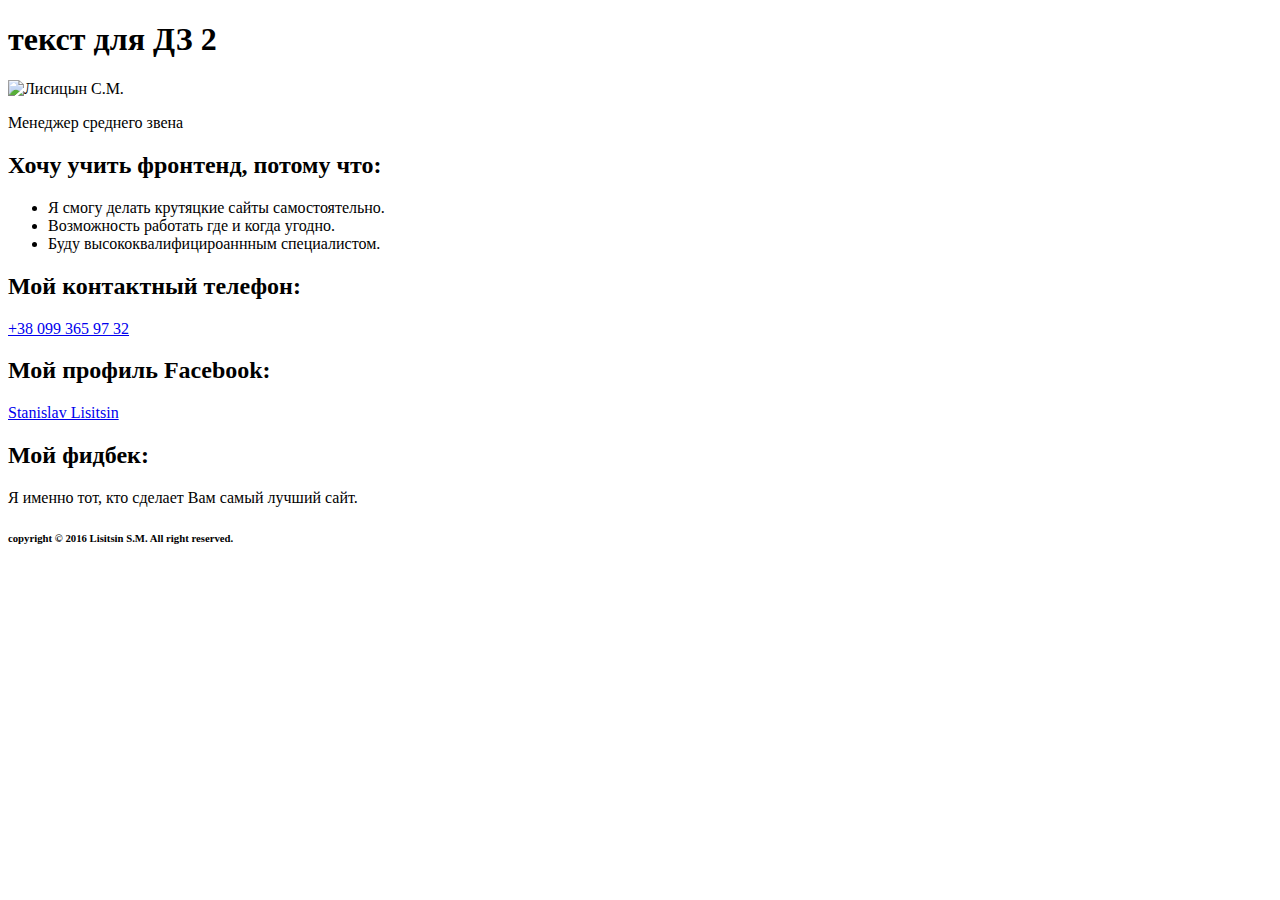
==== hw-2/index.html @ 72706de8 "upload hw-2" ====
<!DOCTYPE html>
<html>
<head lang="ru">
    <meta charset="UTF-8">
    <title>Home work 2</title>
    <link href="favicon.png" type="image/x-icon" rel="icon">
    <meta name="description" content="">
    <meta name="viewport" content="width=device-width, initial-scale=1">
    <link href="fonts/font.css" rel="stylesheet" type="text/css" media="all"/>
    <link href="css/style.css" rel="stylesheet" type="text/css" media="all"/>
</head>
<body>
<div class="wrapper">
    <div class="container">

        <header class="text-center">
            <h1>текст для ДЗ 2</h1>
        </header>
        <!--end header-->

     

            <section class="box-1">
                <div class="image text-center">
                    <img src="images/stanislav-lisitsin.jpg" alt="Лисицын С.М." title="Лисицын С.М.">
                </div>
                <p>Менеджер среднего звена</p>
                <div class="text-center divider"></div>
            </section>
            <!--end section-->

            <section class="box-2">
                <h2>Хочу учить фронтенд, потому что:</h2>
                <div>
                    <ul class="lists">
                        <li>Я смогу делать крутяцкие сайты самостоятельно.</li>
                        <li>Возможность работать где и когда угодно.</li>
                        <li>Буду высококвалифицироаннным специалистом.</li>
                    </ul>
                </div>
                <div class="text-center divider"></div>
            </section>
            <!--end section-->

            <section class="box-3">
                <h2>Мой контактный телефон:</h2>
                <a href="tel:+380993659732" title="+380993659732">+38 099 365 97 32</a>
            </section>
            <!--end section-->

            <section class="box-4">
                <h2>Мой профиль Facebook:</h2>
                <a href="https://www.facebook.com/profile.php?id=100006452896070" target="_blank" title="Stanislav Lisitsin">Stanislav Lisitsin</a>
                <div class="text-center divider"></div>
            </section>
            <!--end section-->

            <section class="box-5">
                <h2>Мой фидбек:</h2>
                <p>Я именно тот, кто сделает Вам самый лучший сайт.</p>
                <div class="text-center divider"></div>
            </section>
            <!--end section-->

        </div>
        <!--end container-small-->

        <footer>
            <div class="copyright text-center upper"><h6>copyright &copy; 2016 Lisitsin S.M. All right reserved.</h6>
            </div>
        </footer>
        <!--end footer-->
    </div>
    <!--end container-->
</div>
<!--end wrapper-->
</body>
</html>
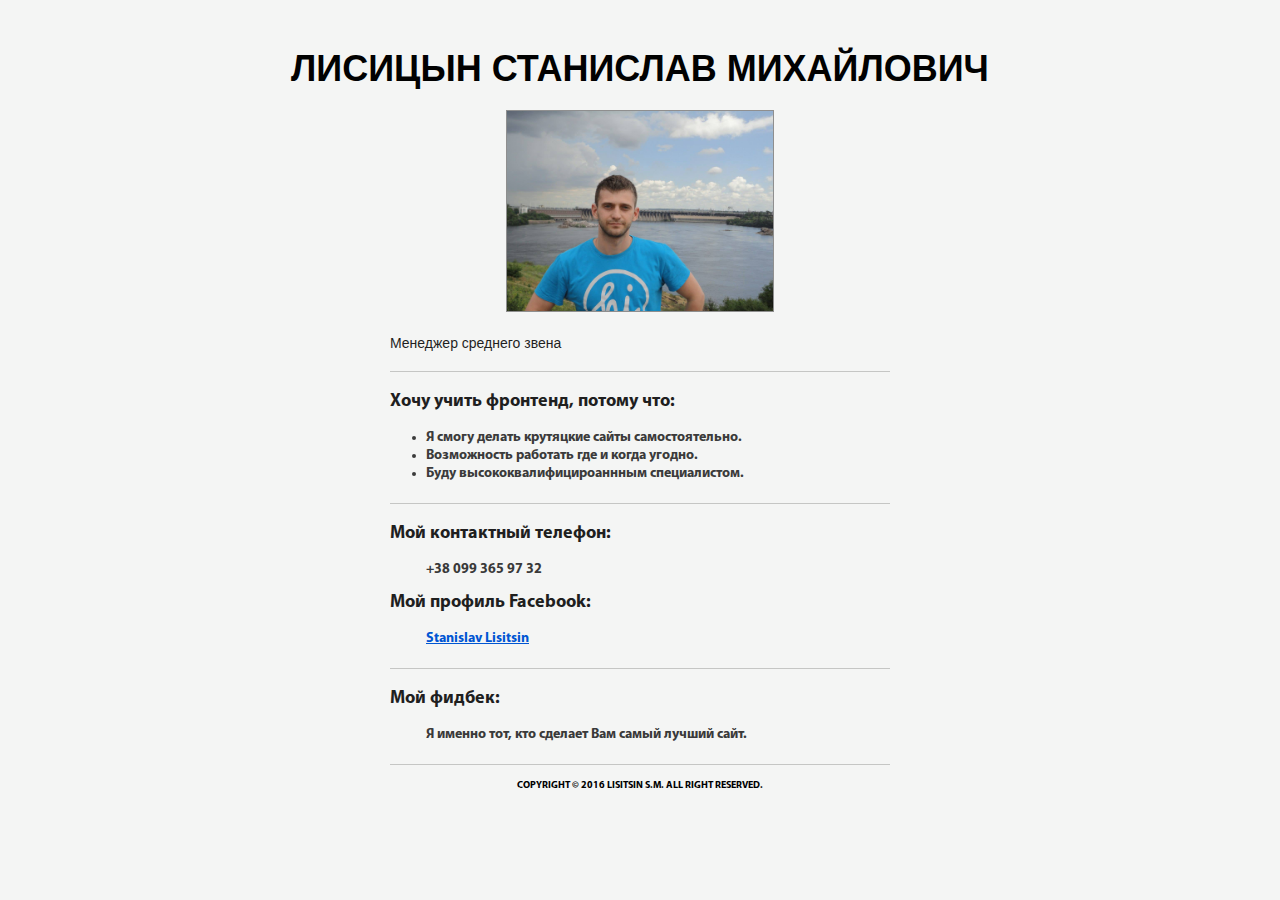
==== commit 65a5016c: "update home work 2" ====
--- a/hw-2/index.html
+++ b/hw-2/index.html
@@ -2,7 +2,7 @@
 <html>
 <head lang="ru">
     <meta charset="UTF-8">
-    <title>Home work 2</title>
+    <title>Home work 1</title>
     <link href="favicon.png" type="image/x-icon" rel="icon">
     <meta name="description" content="">
     <meta name="viewport" content="width=device-width, initial-scale=1">
@@ -14,11 +14,11 @@
     <div class="container">
 
         <header class="text-center">
-            <h1>текст для ДЗ 2</h1>
+            <h1>Лисицын Станислав Михайлович</h1>
         </header>
         <!--end header-->
 
-     
+        <div class="container-small">
 
             <section class="box-1">
                 <div class="image text-center">
--- a/hw-2/fonts/font.css
+++ b/hw-2/fonts/font.css
@@ -0,0 +1,7 @@
+@font-face {
+    font-family: 'MyriadPro-Bold';
+    src: url('MyriadPro-Bold.eot');
+    src: local('☺'), url('MyriadPro-Bold.woff') format('woff'), url('MyriadPro-Bold.ttf') format('truetype'), url('MyriadPro-Bold.svg') format('svg');
+    font-weight: normal;
+    font-style: normal;
+}--- a/hw-2/css/style.css
+++ b/hw-2/css/style.css
@@ -0,0 +1,120 @@
+* {
+    margin: 0;
+    padding: 0;
+    box-sizing: border-box;
+}
+
+body {
+    font-family: 'MyriadPro-Bold';
+    background: #f4f5f4;
+    font-size: 14px;
+
+}
+
+.wrapper {
+    padding: 50px 0 20px 0;
+}
+
+.container {
+    width: 1170px;
+    margin: auto;
+    padding: 0 15px;
+}
+
+.container-small {
+    width: 500px;
+    margin: auto;
+}
+
+.image {
+    padding: 22px 0 17px 0;
+}
+
+.image img {
+    border: 1px solid #8f8f8f;
+    width: 268px;
+}
+
+h1 {
+    font-size: 36px;
+    line-height: 38px;
+    font-weight: 600;
+    text-transform: uppercase;
+    color: #010101;
+}
+
+h2 {
+    font-size: 18px;
+    line-height: 20px;
+    font-weight: 600;
+    margin-bottom: 17px;
+    color: #1f1f1f;
+}
+
+h6 {
+    font-size: 10px;
+    line-height: 1px;
+    font-weight: normal;
+}
+
+header,
+.box-1 p {
+    font-family: 'Arial';
+    color: #1f1f1f;
+}
+
+.box-2 .lists {
+    color: #3b3b3b;
+    margin-left: 36px;
+}
+
+.box-3 a {
+    color: #3a3a3a;
+    text-decoration: none;
+    margin-left: 36px;
+}
+
+section.box-4 {
+    padding-top: 14px;
+}
+
+.box-4 a {
+    color: #0056d3;
+    margin-left: 36px;
+}
+
+.box-4 a:hover {
+    color: #0227d3;
+}
+
+.box-5 p {
+    color: #3a3a3a;
+    margin-left: 36px;
+}
+
+.box-5 {
+}
+
+.copyright {
+    font-size: 12px;
+}
+
+.text-center {
+    text-align: center;
+}
+
+.upper {
+    text-transform: uppercase;
+}
+
+.divider {
+    width: 500px;
+    height: 1px;
+    background: #c5c6c4;
+    margin: 20px 0;
+}
+
+.mrg-left {
+    margin-left: 40px;
+}
+
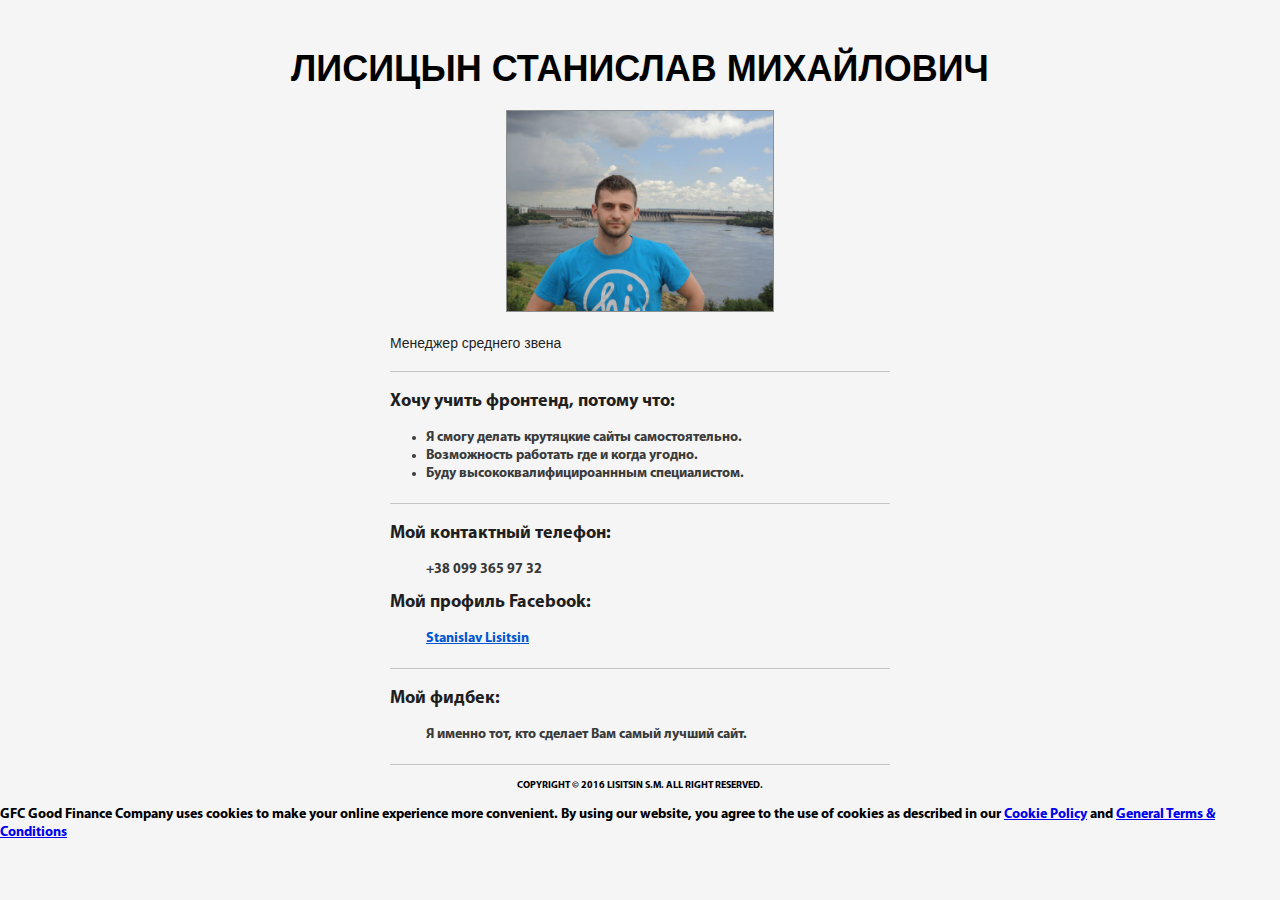
==== commit 53fe5a2b: "update all hw" ====
--- a/hw-2/index.html
+++ b/hw-2/index.html
@@ -75,4 +75,11 @@
 </div>
 <!--end wrapper-->
 </body>
-</html>+</html>
+
+
+
+
+
+GFC Good Finance Company uses cookies to make your online experience more convenient. By using our website, you agree to the use of cookies as described in our
+<a href="http://gfc.ee/wp-content/uploads/2016/10/Customer-personal-data-processing-Privacy-policy.pdf"  target="_blank">Cookie Policy</a> and <a href="http://gfc.ee/wp-content/uploads/2016/10/General-Terms-and-Conditions.pdf" target="_blank">General Terms & Conditions</a>